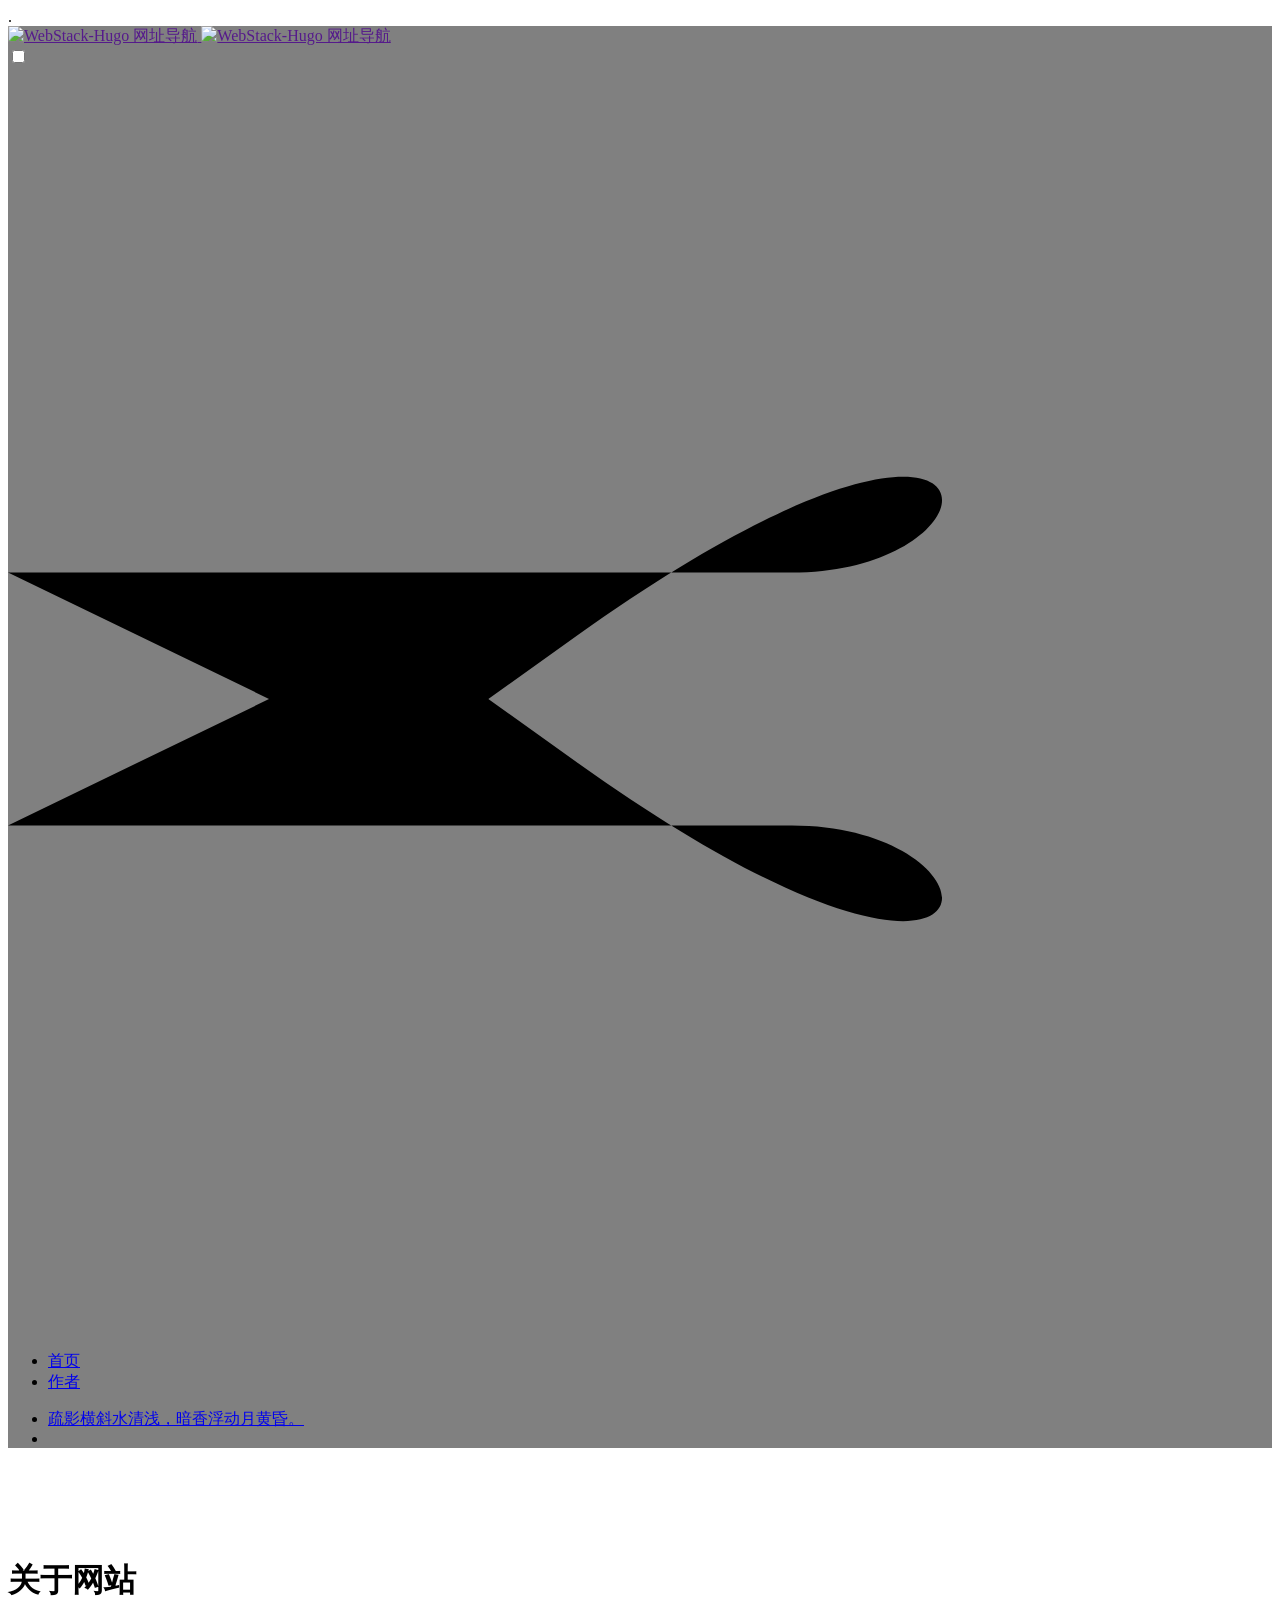
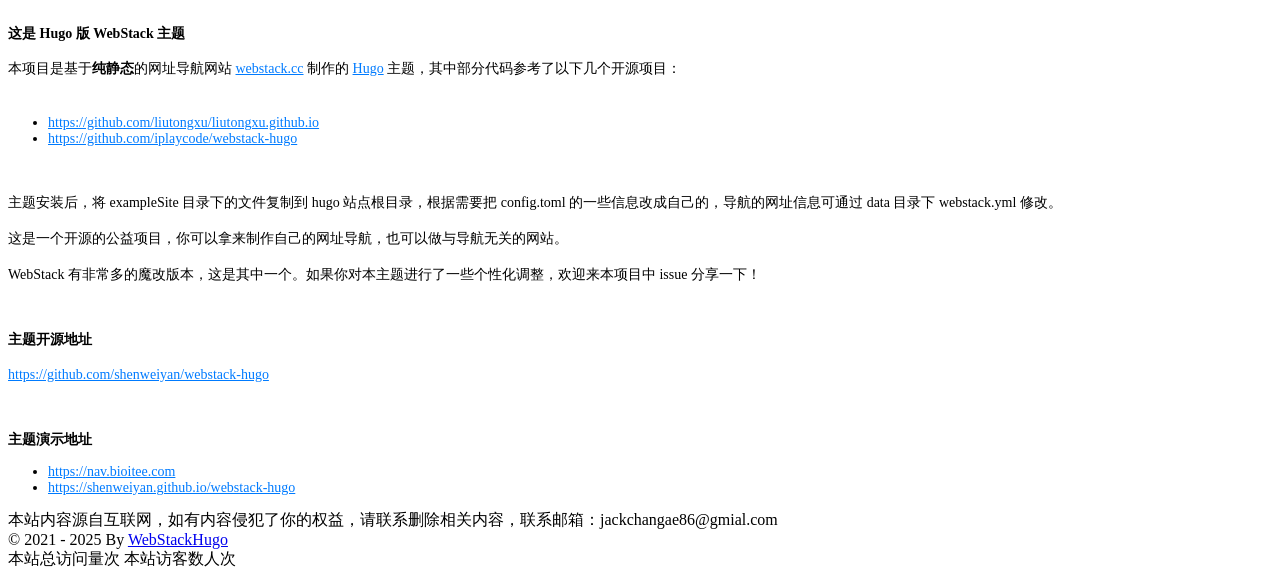
==== about/index.html @ c58664ec "add meta in header" ====
<!DOCTYPE html>
<html lang="zh-CN">

<head>
    <meta charset="UTF-8" />
    <meta http-equiv="X-UA-Compatible" content="IE=edge, chrome=1" />
    <meta name="viewport"
        content="width=device-width, initial-scale=1.0, minimum-scale=1.0, maximum-scale=1.0, user-scalable=no" />
    <meta name="theme-color" content="#f9f9f9" />
    <meta name="msvalidate.01" content="8E6B0314F57C58C7AE0682CB0603C86A" />
    <title>WebStack-Hugo 网址导航</title>
    <link rel="shortcut icon" href="https://www.web-tool.top/assets/images/wt-log.png" />
    <meta name="keywords" content="WebStack-Hugo 网址导航" />
    
    <link rel="stylesheet" id="block-library-css"
        href="https://www.web-tool.top/assets/css/block-library.min-5.6.2.css" type="text/css" media="all" />
    <link rel="stylesheet" id="iconfont-css" href="https://www.web-tool.top/assets/css/iconfont-3.03029.1.css"
        type="text/css" media="all" />
    <link rel="stylesheet" id="bootstrap-css" href="https://www.web-tool.top/assets/css/bootstrap.min-4.3.1.css"
        type="text/css" media="all" />
    <link rel="stylesheet" id="fancybox-css" href="https://www.web-tool.top/assets/css/fancybox.min-3.5.7.css"
        type="text/css" media="all" />
    <link rel="stylesheet" id="iowen-css" href="https://www.web-tool.top/assets/css/style-3.03029.1.css"
        type="text/css" media="all" />
    <link rel="stylesheet" id="custom-css" href="https://www.web-tool.top/assets/css/custom-style.css"
        type="text/css" media="all" />
    <link rel="stylesheet" id="fortawesome-css" href="https://www.web-tool.top/assets/fontawesome-5.15.4/css/all.min.css" type="text/css" />
    <script type="text/javascript" src="https://www.web-tool.top/assets/js/jquery.min-3.2.1.js" id="jquery-js"></script>
    <script type="text/javascript" src="https://www.web-tool.top/assets/js/content-search.js"  id="content-search-js"></script>
    
    <script>
        
    </script>
    

    
    
    <script charset="UTF-8" id="LA_COLLECT" src="//sdk.51.la/js-sdk-pro.min.js"></script>
    <script>LA.init({id:"3Ns7cFfwqoDLkjv1",ck:""})</script>    
    
    

    
    
    

    
    
    <script async src="https://www.googletagmanager.com/gtag/js?id=G-MJ5L3BQWSJ"></script>
    <script>
        window.dataLayer = window.dataLayer || [];
        function gtag(){dataLayer.push(arguments);}
        gtag('js', new Date());

        gtag('config', 'G-MJ5L3BQWSJ');
    </script>
    
    

    
    .
    <link rel="stylesheet" id="fancybox-css" href="https://www.web-tool.top/assets/css/fancybox.min-3.5.7.css"/>
    <script type="text/javascript" id="fancybox-js" src="https://www.web-tool.top/assets/js/fancybox.min-3.5.7.js"></script>
    
    

</head>


<div class="main-content flex-fill grid-bg">
    <div class="big-header-banner">
        <div id="header" class="page-header sticky">
            <div class="navbar navbar-expand-md">
                <div class="container-fluid p-0">

                    <a href="" class="navbar-brand d-md-none" title="WebStack-Hugo 网址导航">
                        <img src="https://www.web-tool.top/assets/images/wt-log.png" class="logo-light"
                            alt="WebStack-Hugo 网址导航">
                        <img src="https://www.web-tool.top/assets/images/wt-log.png" class="logo-dark d-none"
                            alt="WebStack-Hugo 网址导航">
                    </a>

                    <div class="collapse navbar-collapse order-2 order-md-1">
                        <div class="header-mini-btn">
                            <label>
                                <input id="mini-button" type="checkbox">
                                <svg viewbox="0 0 100 100" xmlns="http://www.w3.org/2000/svg">
                                    <path class="line--1" d="M0 40h62c18 0 18-20-17 5L31 55"></path>
                                    <path class="line--2" d="M0 50h80"></path>
                                    <path class="line--3" d="M0 60h62c18 0 18 20-17-5L31 45"></path>
                                </svg>
                            </label>

                        </div>

                        <ul class="navbar-nav site-menu" style="margin-right: 16px;">
                        
			<li >
				<a href="./">
                                    <i class="fa fa-home fa-lg mr-2"></i>
                                    <span>首页</span>
                                </a>
				<ul class="sub-menu">
				
				</ul>
			    </li>
			
			<li >
				<a href="https://jackchangae86.github.io/">
                                    <i class="fa fa-book fa-lg mr-2"></i>
                                    <span>作者</span>
                                </a>
				<ul class="sub-menu">
				
				</ul>
			    </li>
			
			</ul>

                        
                        <div class="rounded-circle weather">
                            <div id="he-plugin-simple" style="display: contents;"></div>
                            <script>WIDGET = {
                                    CONFIG: {
                                        "modules": "01234",
                                        "background": 5,
                                        "tmpColor": "E4C600",
                                        "tmpSize": 14,
                                        "cityColor": "E4C600",
                                        "citySize": 14,
                                        "aqiColor": "#E4C600",
                                        "aqiSize": 14,
                                        "weatherIconSize": 24,
                                        "alertIconSize": 18,
                                        "padding": "10px 10px 10px 10px",
                                        "shadow": "1",
                                        "language": "auto",
                                        "borderRadius": 5,
                                        "fixed": "false",
                                        "vertical": "middle",
                                        "horizontal": "left",
                                        "key": "085791e805a24491b43b06cf58ab31e7"
                                    }
                                }
                            </script>
                            <script src="https://widget.qweather.net/simple/static/js/he-simple-common.js?v=2.0"></script>
                        </div>
                        
                    </div>

                    <ul class="nav navbar-menu text-xs order-1 order-md-2">
                        
                        
                        <li class="nav-item mr-3 mr-lg-0 d-none d-lg-block">
                            <script>
                                fetch('https://v1.hitokoto.cn')
                                    .then(response => response.json())
                                    .then(data => {
                                    const hitokoto = document.getElementById('hitokoto_text')
                                    hitokoto.href = 'https://hitokoto.cn/?uuid=' + data.uuid
                                    hitokoto.innerText = data.hitokoto
                                    })
                                    .catch(console.error)
                            </script>                           
                            <div id="hitokoto"><a href="#" target="_blank" id="hitokoto_text">疏影横斜水清浅，暗香浮动月黄昏。</a></div>
                        </li>
                        
                        
                        
                        <li class="nav-item d-md-none mobile-menu ml-3 ml-md-4">
                            <a href="javascript:" id="sidebar-switch" data-toggle="modal"
                                data-target="#sidebar"><i class="iconfont icon-classification icon-2x"></i></a>
                        </li>
                    </ul>
                </div>
            </div>
        </div>
        <div class="placeholder" style="height:74px"></div>
    </div>


<body class="page-body boxed-container">
    <main role="main" class="flex-shrink-0">
    <div class="container">
        <h1 class="mt-5">关于网站</h1>
        <div class="content">
            <h4 id="这是-hugo-版-webstack-主题">这是 Hugo 版 WebStack 主题</h4>
<p>本项目是基于<strong>纯静态</strong>的网址导航网站 <a href="https://github.com/WebStackPage/WebStackPage.github.io">webstack.cc</a> 制作的 <a href="https://gohugo.io/">Hugo</a> 主题，其中部分代码参考了以下几个开源项目：<br/><br/></p>
<ul>
<li><a href="https://github.com/liutongxu/liutongxu.github.io">https://github.com/liutongxu/liutongxu.github.io</a></li>
<li><a href="https://github.com/iplaycode/webstack-hugo">https://github.com/iplaycode/webstack-hugo</a></li>
</ul>
<br/>
<p>主题安装后，将 exampleSite 目录下的文件复制到 hugo 站点根目录，根据需要把 config.toml 的一些信息改成自己的，导航的网址信息可通过 data 目录下 webstack.yml 修改。</p>
<p>这是一个开源的公益项目，你可以拿来制作自己的网址导航，也可以做与导航无关的网站。</p>
<p>WebStack 有非常多的魔改版本，这是其中一个。如果你对本主题进行了一些个性化调整，欢迎来本项目中 issue 分享一下！</p>
<br/>
<h4 id="主题开源地址">主题开源地址</h4>
<p><a href="https://github.com/shenweiyan/webstack-hugo">https://github.com/shenweiyan/webstack-hugo</a></p>
<br/>
<h4 id="主题演示地址">主题演示地址</h4>
<ul>
<li><a href="https://nav.bioitee.com">https://nav.bioitee.com</a></li>
<li><a href="https://shenweiyan.github.io/webstack-hugo">https://shenweiyan.github.io/webstack-hugo</a></li>
</ul>

        </div>
    </div>
    </main>

    <style>
        .content{font-size:14px;}
	.content a{color:#007bff;}
	.content a:hover{color:#f1404b;}
	.content h1,.content h2,.content h3,.content h4{margin: 15px 15px 15px 0px;}
	.content p{line-height:1.5;margin:15px 0;}
	.big-header-banner .page-header{background:gray;}
	.main-content{margin-left:0px;}
	.page-header{left:0px;}
        img{max-width:100%;}
    </style>

        <footer class="main-footer footer-type-1 text-xs">
            <div id="footer-tools" class="d-flex flex-column">
                <a href="javascript:" id="go-to-up" class="btn rounded-circle go-up m-1" rel="go-top">
                    <i class="iconfont icon-to-up"></i>
                </a>
                
                <a href="javascript:" data-toggle="modal" data-target="#search-modal" class="btn rounded-circle m-1"
                    rel="search" one-link-mark="yes">
                    <i class="iconfont icon-search"></i>
                </a>
                
                
		        <a href="javascript:" onclick="window.location.href='javascript:switchNightMode()'" class="btn rounded-circle switch-dark-mode m-1" id="yejian"
                    data-toggle="tooltip" data-placement="left" title="日间模式">
                    <i class="mode-ico iconfont icon-night"></i>
                </a>
                
            </div>
            <div class="footer-inner">
                <div class="footer-text">本站内容源自互联网，如有内容侵犯了你的权益，请联系删除相关内容，联系邮箱：jackchangae86@gmial.com <br/>© 2021 - 2025 By <a href="https://github.com/jackchangae86/WebStackHugo">WebStackHugo</a><br/>
                    <span id="busuanzi_container_site_pv">本站总访问量<span id="busuanzi_value_site_pv"></span>次</span>
                    <span id="busuanzi_container_site_uv">本站访客数<span id="busuanzi_value_site_uv"></span>人次</span>
                </div>
            </div>
        </footer>
    </div>
</div>


<script type='text/javascript' src='https://www.web-tool.top/assets/js/jquery.ui.touch-punch.min-0.2.2.js' id='jqueryui-touch-js'></script>
<script type='text/javascript' src='https://www.web-tool.top/assets/js/clipboard.min-5.6.2.js' id='clipboard-js'></script>
<script type='text/javascript' src='https://www.web-tool.top/assets/js/tooltip-extend.js' id='iplaycode-nav-js'></script>
<script type='text/javascript' id='popper-js-extra'>
 
var theme = {"ajaxurl":"","addico":"https:\/\/nav.baidu.cn\/wp-content\/themes\/onenav\/images\/add.png","order":"asc","formpostion":"top","defaultclass":"io-grey-mode","isCustomize":"1","icourl":"","icopng":".png","urlformat":"1","customizemax":"10","newWindow":"0","lazyload":"1","minNav":"1","loading":"1","hotWords":"baidu","classColumns":" col-sm-6 col-md-4 col-xl-5a col-xxl-6a ","apikey":"TWpBeU1UVTNOekk1TWpVMEIvZ1M2bFVIQllUMmxsV1dZelkxQTVPVzB3UW04eldGQmxhM3BNWW14bVNtWk4="};
 
</script>
<script type='text/javascript' src='https://www.web-tool.top/assets/js/popper.min.js' id='popper-js'></script>
<script type='text/javascript' src='https://www.web-tool.top/assets/js/bootstrap.min-4.3.1.js' id='bootstrap-js'></script>
<script type='text/javascript' src='https://www.web-tool.top/assets/js/theia-sticky-sidebar-1.5.0.js' id='sidebar-js'></script>
<script type='text/javascript' src='https://www.web-tool.top/assets/js/lazyload.min-12.4.0.js' id='lazyload-js'></script>

<script async src="https://busuanzi.ibruce.info/busuanzi/2.3/busuanzi.pure.mini.js"></script>


<script type='text/javascript' src='https://www.web-tool.top/assets/js/app-mini.js' id='appmini-js'></script>

<script type="text/javascript">
    $(document).ready(function(){
        var siteWelcome = $('#loading');
        siteWelcome.addClass('close');
        setTimeout(function() {
            siteWelcome.remove();
        }, 600);
    });
</script>
<script>        
    $(document).ready(function(){
        setTimeout(function () {
            if ($('a.smooth[href="' + window.location.hash + '"]')[0]) {
                $('a.smooth[href="' + window.location.hash + '"]').click();
            }else if (window.location.hash != '') {
                $("html, body").animate({
                    scrollTop: $(window.location.hash).offset().top - 90
                }, {
                    duration: 500,
                    easing: "swing"
                });
            }
        }, 300);
        $(document).on('click','a.smooth',function(ev) {
            if($('#sidebar').hasClass('show') && !$(this).hasClass('change-href')){
                $('#sidebar').modal('toggle');
            }
            if($(this).attr("href").substr(0, 1) == "#"){
                $("html, body").animate({
                    scrollTop: $($(this).attr("href")).offset().top - 90
                }, {
                    duration: 500,
                    easing: "swing"
                });
            }
            if($(this).hasClass('go-search-btn')){
                $('#search-text').focus();
            }
            if(!$(this).hasClass('change-href')){
                var menu =  $("a"+$(this).attr("href"));
                menu.click();
                toTarget(menu.parent().parent(),true,true);
            }
        });
        $(document).on('click','a.tab-noajax',function(ev) {
            var url = $(this).data('link');
            if(url)
                $(this).parents('.d-flex.flex-fill.flex-tab').children('.btn-move.tab-move').show().attr('href', url);
            else
                $(this).parents('.d-flex.flex-fill.flex-tab').children('.btn-move.tab-move').hide();
        });
        
    });
</script>

<script>

(function(){
    if(document.cookie.replace(/(?:(?:^|.*;\s*)night\s*\=\s*([^;]*).*$)|^.*$/, "$1") === ''){
        if(new Date().getHours() > 22 || new Date().getHours() < 6){
            document.body.classList.remove('io-black-mode');
            document.body.classList.add('io-grey-mode');
            document.cookie = "night=1;path=/";
            console.log('夜间模式开启');
        }else{
            document.body.classList.remove('night');
            document.cookie = "night=0;path=/";
            console.log('夜间模式关闭');
        }
    }else{
        var night = document.cookie.replace(/(?:(?:^|.*;\s*)night\s*\=\s*([^;]*).*$)|^.*$/, "$1") || '0';
        if(night == '0'){
            document.body.classList.remove('night');
        }else if(night == '1'){
            document.body.classList.add('night');
        }
    }
})();

$("#search-bg").css("background-image", "url(assets\/images\/background-image.jpg)");   
function switchNightMode(){
    var night = document.cookie.replace(/(?:(?:^|.*;\s*)night\s*\=\s*([^;]*).*$)|^.*$/, "$1") || '0';
    if(night == '0'){
	$("#search-bg").css("background-image", "url(assets\/images\/background-image.jpg)");
        document.body.classList.remove('io-grey-mode');
        document.body.classList.add('io-black-mode');
        document.cookie = "night=1;path=/"
        console.log(' ');
        $(".switch-dark-mode").attr("data-original-title","日间模式");
        $(".mode-ico").removeClass("icon-night");
        $(".mode-ico").addClass("icon-light");
    }else{
	$("#search-bg").css("background-image", "url(assets\/images\/background-image.jpg)")
        document.body.classList.remove('io-black-mode');
        document.body.classList.add('io-grey-mode');
        document.cookie = "night=0;path=/"
        console.log(' ');
        $(".switch-dark-mode").attr("data-original-title","夜间模式");
        $(".mode-ico").removeClass("icon-light");
        $(".mode-ico").addClass("icon-night");
    }
}
</script>
</body>
</html>
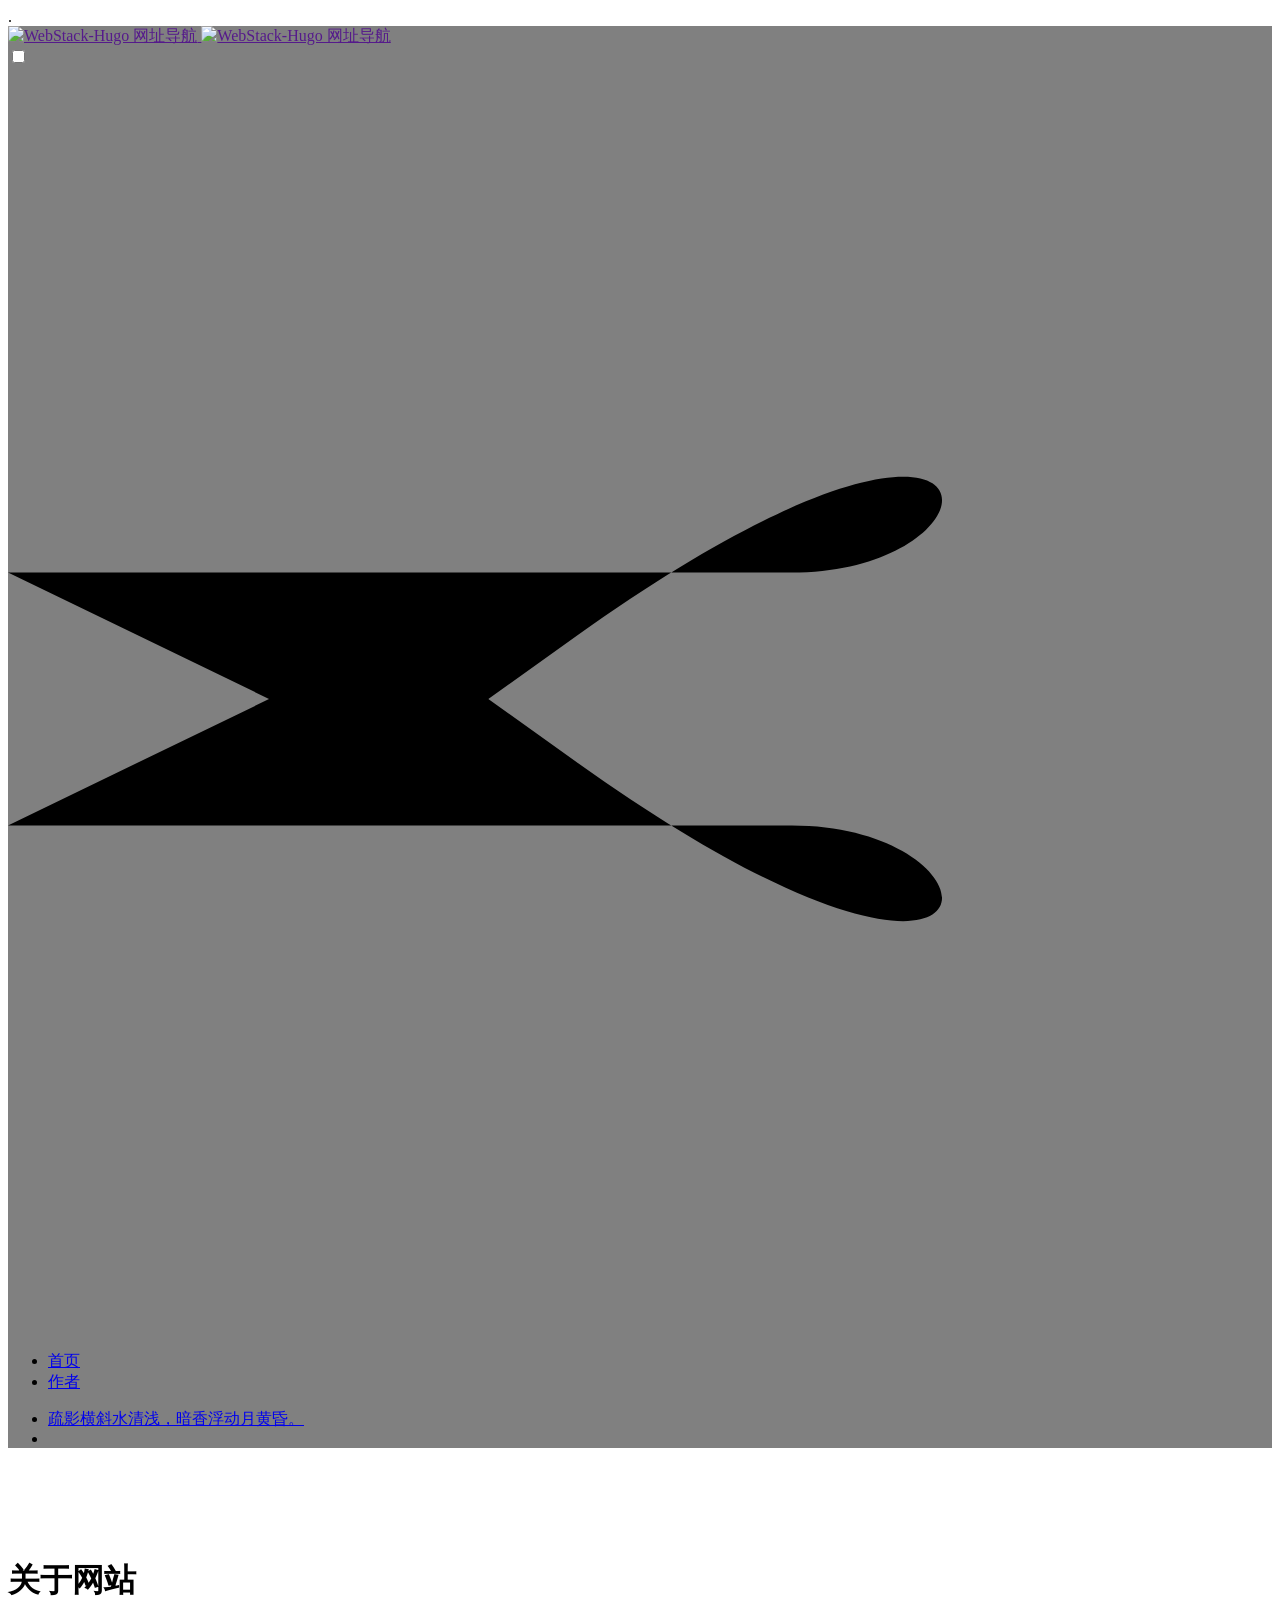
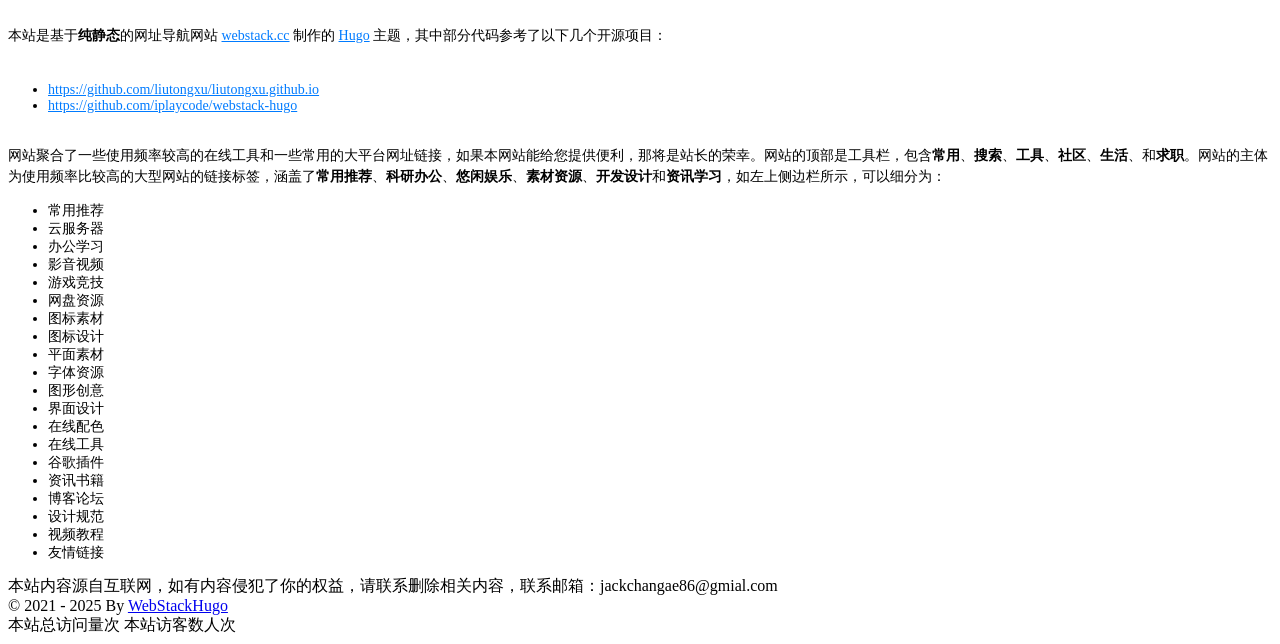
==== commit 2a0a62f1: "add ezoic ads.txt" ====
--- a/about/index.html
+++ b/about/index.html
@@ -7,10 +7,15 @@
     <meta name="viewport"
         content="width=device-width, initial-scale=1.0, minimum-scale=1.0, maximum-scale=1.0, user-scalable=no" />
     <meta name="theme-color" content="#f9f9f9" />
+    
+    <meta name='description' content='WebStack, WebStack Hugo by Jack.' />
     <meta name="msvalidate.01" content="8E6B0314F57C58C7AE0682CB0603C86A" />
+    
     <title>WebStack-Hugo 网址导航</title>
     <link rel="shortcut icon" href="https://www.web-tool.top/assets/images/wt-log.png" />
     <meta name="keywords" content="WebStack-Hugo 网址导航" />
+    
+    <meta name="baidu-site-verification" content="codeva-e9mudHYEJX" />
     
     <link rel="stylesheet" id="block-library-css"
         href="https://www.web-tool.top/assets/css/block-library.min-5.6.2.css" type="text/css" media="all" />
@@ -28,19 +33,44 @@
     <script type="text/javascript" src="https://www.web-tool.top/assets/js/jquery.min-3.2.1.js" id="jquery-js"></script>
     <script type="text/javascript" src="https://www.web-tool.top/assets/js/content-search.js"  id="content-search-js"></script>
     
+    <script src="https://cmp.gatekeeperconsent.com/min.js" data-cfasync="false"></script>
+    <script src="https://the.gatekeeperconsent.com/cmp.min.js" data-cfasync="false"></script>
+    <script async src="//www.ezojs.com/ezoic/sa.min.js"></script>
+    <script>
+        window.ezstandalone = window.ezstandalone || {};
+        ezstandalone.cmd = ezstandalone.cmd || [];
+    </script>
+    
+    
     <script>
         
+        var _hmt = _hmt || [];
+            (function () {
+                var hm = document.createElement("script");
+                hm.src = "https://hm.baidu.com/hm.js?f6be2293c90875beb032bbd71bd89c8f";
+                var s = document.getElementsByTagName("script")[0];
+                s.parentNode.insertBefore(hm, s);
+            })();
+        
     </script>
     
 
     
     
     <script charset="UTF-8" id="LA_COLLECT" src="//sdk.51.la/js-sdk-pro.min.js"></script>
-    <script>LA.init({id:"3Ns7cFfwqoDLkjv1",ck:""})</script>    
-    
-    
-
-    
+    <script>LA.init({id:"3Ns7cFfwqoDLkjv1",ck:"3Ns7cFfwqoDLkjv1"})</script>    
+    
+    
+    <script src="https://sdk.51.la/perf/js-sdk-perf.min.js" crossorigin="anonymous"></script>
+    <script>
+        new LingQue.Monitor().init({id:"3O0ckc55kB2xa4e6",sendSpaPv:true});
+    </script>
+    
+    
+
+    
+    
+    <script async src="https://pagead2.googlesyndication.com/pagead/js/adsbygoogle.js?client=ca-pub-2084480972313238" crossorigin="anonymous"></script>
     
     
 
@@ -184,24 +214,33 @@
     <div class="container">
         <h1 class="mt-5">关于网站</h1>
         <div class="content">
-            <h4 id="这是-hugo-版-webstack-主题">这是 Hugo 版 WebStack 主题</h4>
-<p>本项目是基于<strong>纯静态</strong>的网址导航网站 <a href="https://github.com/WebStackPage/WebStackPage.github.io">webstack.cc</a> 制作的 <a href="https://gohugo.io/">Hugo</a> 主题，其中部分代码参考了以下几个开源项目：<br/><br/></p>
+            <p>本站是基于<strong>纯静态</strong>的网址导航网站 <a href="https://github.com/WebStackPage/WebStackPage.github.io">webstack.cc</a> 制作的 <a href="https://gohugo.io/">Hugo</a> 主题，其中部分代码参考了以下几个开源项目：<br/><br/></p>
 <ul>
 <li><a href="https://github.com/liutongxu/liutongxu.github.io">https://github.com/liutongxu/liutongxu.github.io</a></li>
-<li><a href="https://github.com/iplaycode/webstack-hugo">https://github.com/iplaycode/webstack-hugo</a></li>
+<li><a href="https://github.com/iplaycode/webstack-hugo">https://github.com/iplaycode/webstack-hugo</a><br/><br/></li>
 </ul>
-<br/>
-<p>主题安装后，将 exampleSite 目录下的文件复制到 hugo 站点根目录，根据需要把 config.toml 的一些信息改成自己的，导航的网址信息可通过 data 目录下 webstack.yml 修改。</p>
-<p>这是一个开源的公益项目，你可以拿来制作自己的网址导航，也可以做与导航无关的网站。</p>
-<p>WebStack 有非常多的魔改版本，这是其中一个。如果你对本主题进行了一些个性化调整，欢迎来本项目中 issue 分享一下！</p>
-<br/>
-<h4 id="主题开源地址">主题开源地址</h4>
-<p><a href="https://github.com/shenweiyan/webstack-hugo">https://github.com/shenweiyan/webstack-hugo</a></p>
-<br/>
-<h4 id="主题演示地址">主题演示地址</h4>
+<p>网站聚合了一些使用频率较高的在线工具和一些常用的大平台网址链接，如果本网站能给您提供便利，那将是站长的荣幸。网站的顶部是工具栏，包含<strong>常用</strong>、<strong>搜索</strong>、<strong>工具</strong>、<strong>社区</strong>、<strong>生活</strong>、和<strong>求职</strong>。网站的主体为使用频率比较高的大型网站的链接标签，涵盖了<strong>常用推荐</strong>、<strong>科研办公</strong>、<strong>悠闲娱乐</strong>、<strong>素材资源</strong>、<strong>开发设计</strong>和<strong>资讯学习</strong>，如左上侧边栏所示，可以细分为：</p>
 <ul>
-<li><a href="https://nav.bioitee.com">https://nav.bioitee.com</a></li>
-<li><a href="https://shenweiyan.github.io/webstack-hugo">https://shenweiyan.github.io/webstack-hugo</a></li>
+<li>常用推荐</li>
+<li>云服务器</li>
+<li>办公学习</li>
+<li>影音视频</li>
+<li>游戏竞技</li>
+<li>网盘资源</li>
+<li>图标素材</li>
+<li>图标设计</li>
+<li>平面素材</li>
+<li>字体资源</li>
+<li>图形创意</li>
+<li>界面设计</li>
+<li>在线配色</li>
+<li>在线工具</li>
+<li>谷歌插件</li>
+<li>资讯书籍</li>
+<li>博客论坛</li>
+<li>设计规范</li>
+<li>视频教程</li>
+<li>友情链接</li>
 </ul>
 
         </div>
